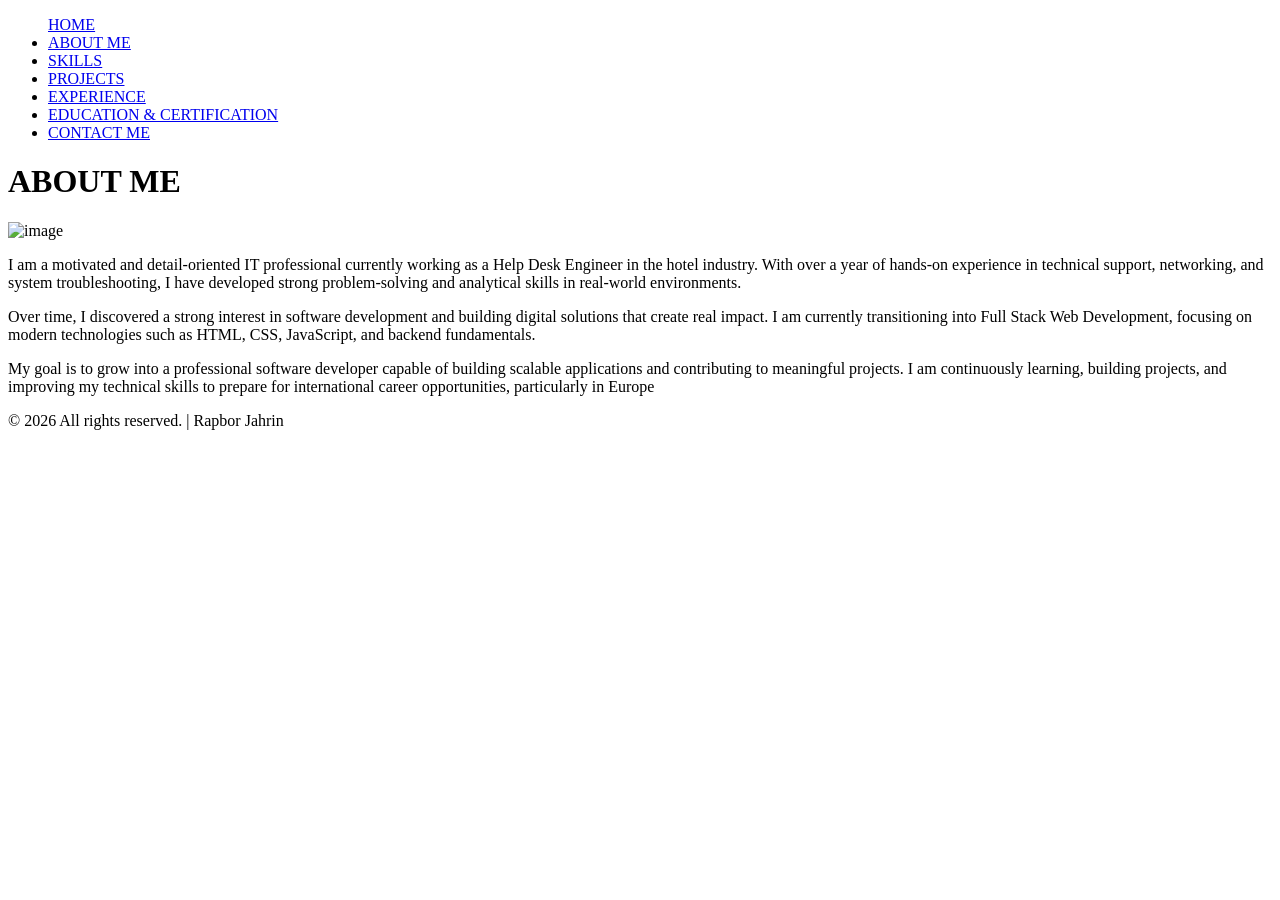
==== aboutme.html @ 4a42b691 "Add files via upload" ====
<!DOCTYPE html>
<html lang="en">
<head>
    <meta charset="UTF-8">
    <meta name="viewport" content="width=device-width, initial-scale=1.0">
    <title>About Me</title>
    <link rel="stylesheet" href="../css/style.css">
</head>
<body>
    <header>
   <nav>
        <ul>
        <a href="index.html">HOME</a>
       <li><a href="aboutme.html">ABOUT ME</a></li>
       <li><a href="skills.html">SKILLS</a></li>
       <li><a href="projects.html">PROJECTS</a></li>
       <li><a href="experience.html">EXPERIENCE</a></li>
        <li><a href="education.html">EDUCATION & CERTIFICATION</a></li>
       <li><a href="contacts.html">CONTACT ME</a></li>
        </ul>
    </nav>
    </header>
    <main>
    <h1>ABOUT ME</h1>
    <img src="" alt="image">
    <p>I am a motivated and detail-oriented IT professional currently working as a Help Desk Engineer in the hotel industry. With over a year of hands-on experience in technical support, networking, and system troubleshooting, I have developed strong problem-solving and analytical skills in real-world environments.</p>

<p>Over time, I discovered a strong interest in software development and building digital solutions that create real impact. I am currently transitioning into Full Stack Web Development, focusing on modern technologies such as HTML, CSS, JavaScript, and backend fundamentals.</p>

<p>My goal is to grow into a professional software developer capable of building scalable applications and contributing to meaningful projects. I am continuously learning, building projects, and improving my technical skills to prepare for international career opportunities, particularly in Europe</p>
    </main>

    <footer class="footer">
        <div class="footer-content">
        <p>
           &copy; 2026 All rights reserved. | Rapbor Jahrin
        </p>
        </div>
    </footer>
</body>
</html>
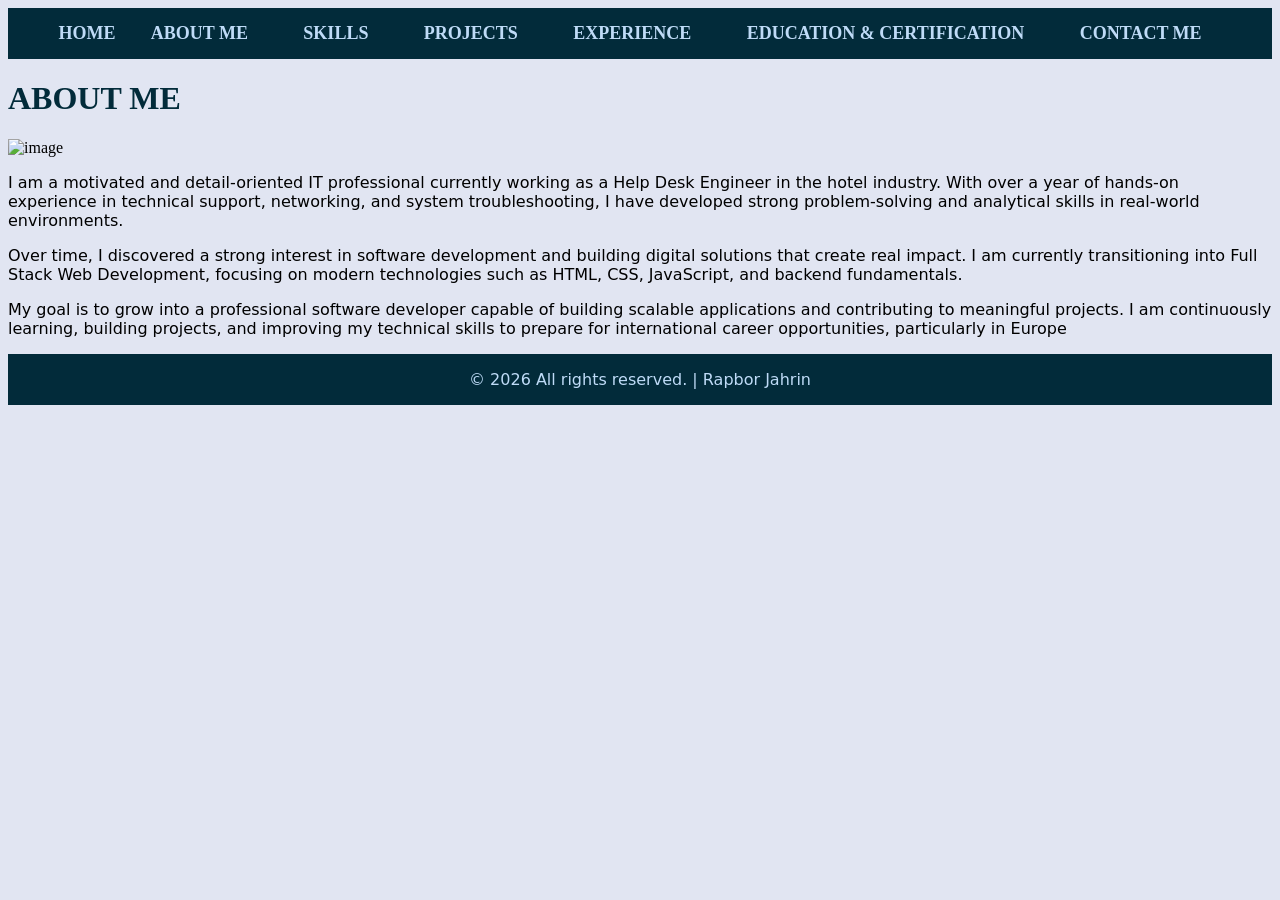
==== commit 92dcf31c: "Update aboutme.html" ====
--- a/aboutme.html
+++ b/aboutme.html
@@ -4,7 +4,7 @@
     <meta charset="UTF-8">
     <meta name="viewport" content="width=device-width, initial-scale=1.0">
     <title>About Me</title>
-    <link rel="stylesheet" href="../css/style.css">
+    <link rel="stylesheet" href="style.css">
 </head>
 <body>
     <header>
@@ -38,4 +38,5 @@
         </div>
     </footer>
 </body>
-</html>+
+</html>
--- a/style.css
+++ b/style.css
@@ -0,0 +1,135 @@
+body {
+    background-color:#E1E5F2;
+}
+
+nav ul {
+    display:flex;
+    justify-content: space-evenly;
+    list-style: none;
+    padding: 0;
+    margin: 0;
+
+    
+}
+
+nav li{
+    margin-right: 20px;
+}
+
+header{
+    background-color:#022b3a;
+    padding: 15px;
+    font-family: Georgia, 'Times New Roman', Times, serif;
+    font-size: large;
+    font-weight:900;
+    
+}
+
+header:hover{
+    background-color:#054157;
+
+}
+
+nav a {
+    color:#BFDBF7;
+    text-decoration: none;
+    
+}
+
+h1 {font-family: Georgia, 'Times New Roman', Times, serif;
+    color:#022B3A;
+}
+
+p {
+    font-family: system-ui, -apple-system, BlinkMacSystemFont, 'Segoe UI', Roboto, Oxygen, Ubuntu, Cantarell, 'Open Sans', 'Helvetica Neue', sans-serif;
+    color: black;
+}
+
+footer { display: flex;
+    justify-content: center;
+   background-color: #022b3a ;
+
+}
+
+footer p {
+    color: #BFDBF7;
+}
+
+footer:hover{
+    background-color:#054157; 
+}
+
+.skills-container{
+    display: grid;
+    grid-template-columns: repeat(4,1fr);
+    gap: 20px;
+    margin: 40px;
+}
+
+.skill-box {
+    background-color: #f5f5f5;
+    padding: 20px;
+    border-radius: 8px;
+    box-shadow: 0 4px 10px rgba(0,0,0,0.1);
+}
+
+.form-container {
+    max-width: 500px;
+    margin: 40px auto;
+}
+    
+
+.form-box {
+     background-color: #f5f5f5;
+    padding: 25px;
+    border-radius: 8px;
+    box-shadow: 0 4px 10px rgba(0,0,0,0.1);
+    display: flex;
+    flex-direction: column;
+}
+
+.form-box label{
+    margin: 15px;
+    font-weight: 600;
+}
+
+.form-box button{
+    margin-top: 20px;
+    border-radius: 6px;
+    border: none;
+    background-color: #111;
+    color: white;
+    cursor: pointer;
+    padding: 10px;
+}
+
+.form-box input,
+.form-box textarea {
+    margin-top: 5px;
+    padding: 10px;
+    border-radius: 5px;
+    border: 1px solid #ccc;
+}
+
+.form-box button:hover{
+    background-color:#313335;
+}
+
+#contact {
+    text-align:center;
+    margin-top: 60px;
+    font-size: 32px;
+    letter-spacing: 2px;
+}
+
+
+#button-container {
+
+padding: 30px;
+margin: 10px;
+
+}
+
+#button-box{display: flex;
+
+}
